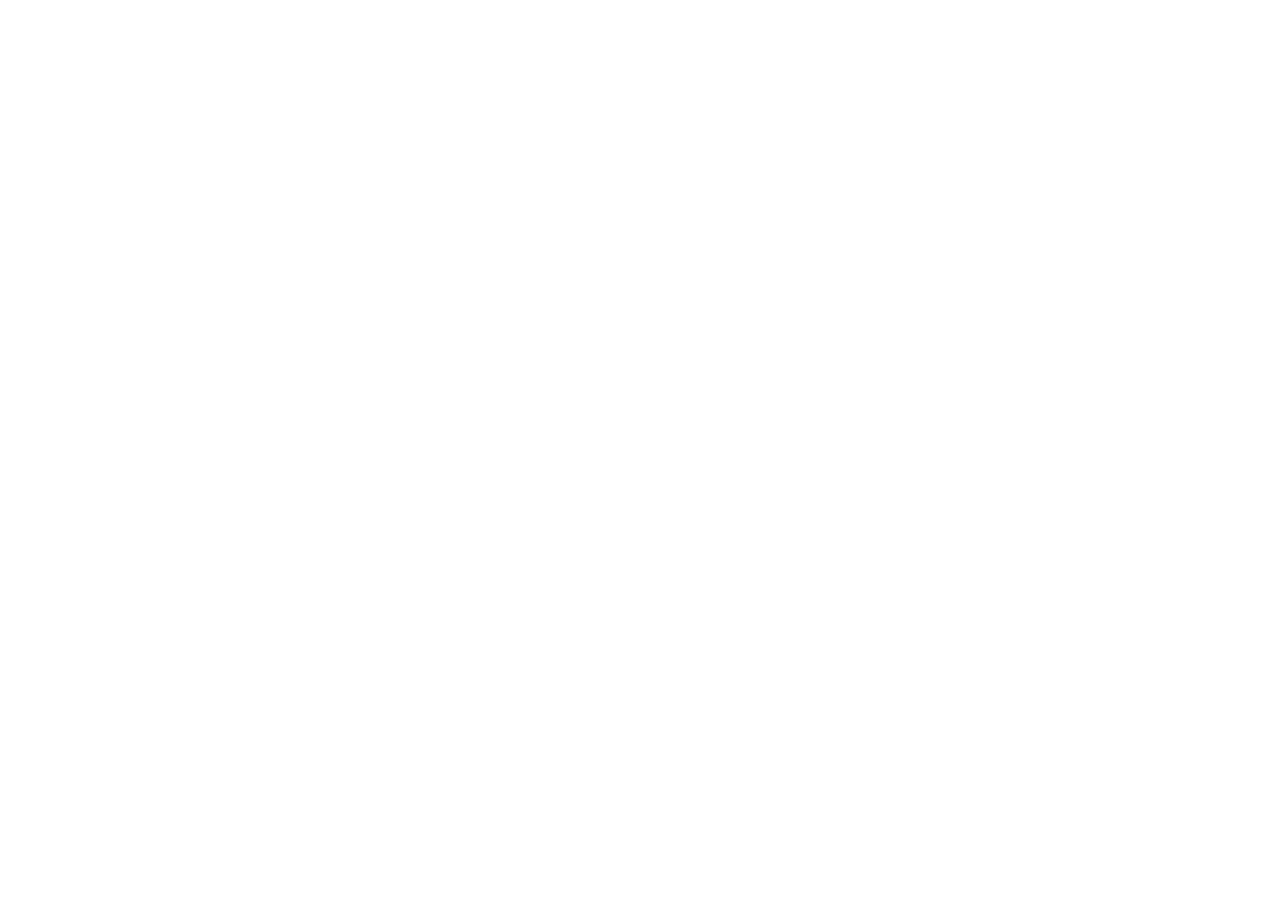
==== Basic-Tetris/index.html @ b63df692 "Updated Tetris Game" ====
<html lang="en">
<head>
    <meta charset="UTF-8">
    <meta http-equiv="X-UA-Compatible" content="IE=edge">
    <meta name="viewport" content="width=device-width, initial-scale=1.0">
    <script src="app.js" charset="utf-8"></script>
    <link rel="stylesheet" href="style.css"></link> 
    <title>Tetris</title>
</head>
<body>
    
</body>
</html>
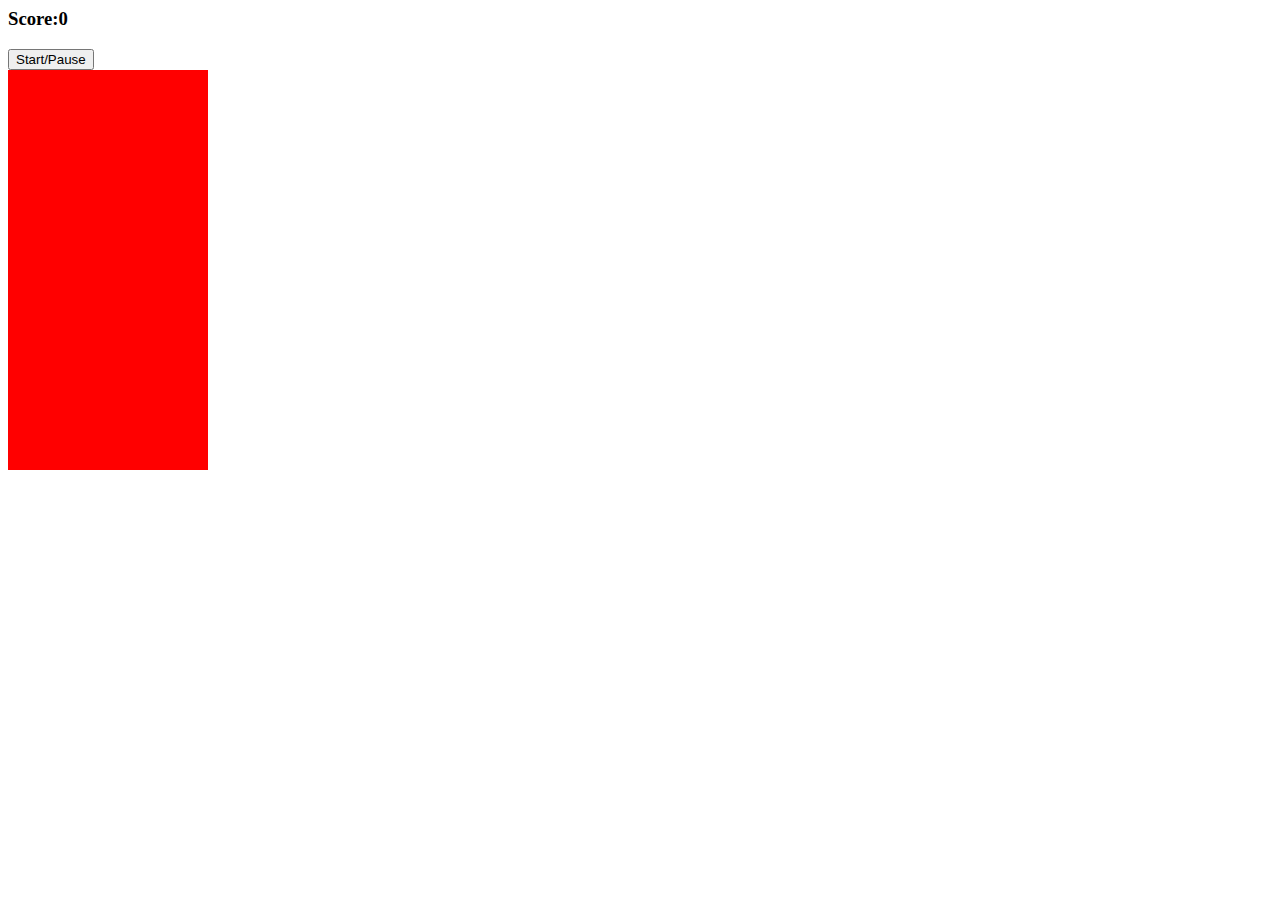
==== commit e6da3992: "Shapes Tetris Update" ====
--- a/Basic-Tetris/index.html
+++ b/Basic-Tetris/index.html
@@ -9,5 +9,211 @@
 </head>
 <body>
     
+<h3>Score:<span id = "score">0</span></h3>
+<button id = "start-button">Start/Pause</button>
+
+    <div class ="grid"> 
+    <div></div>
+    <div></div>
+    <div></div>
+    <div></div>
+    <div></div>
+    <div></div>
+    <div></div>
+    <div></div>
+    <div></div>
+    <div></div>
+    <div></div>
+    <div></div>
+    <div></div>
+    <div></div>
+    <div></div>
+    <div></div>
+    <div></div>
+    <div></div>
+    <div></div>
+    <div></div>
+    <div></div>
+    <div></div>
+    <div></div>
+    <div></div>
+    <div></div>
+    <div></div>
+    <div></div>
+    <div></div>
+    <div></div>
+    <div></div>
+    <div></div>
+    <div></div>
+    <div></div>
+    <div></div>
+    <div></div>
+    <div></div>
+    <div></div>
+    <div></div>
+    <div></div>
+    <div></div>
+    <div></div>
+    <div></div>
+    <div></div>
+    <div></div>
+    <div></div>
+    <div></div>
+    <div></div>
+    <div></div>
+    <div></div>
+    <div></div>
+    <div></div>
+    <div></div>
+    <div></div>
+    <div></div>
+    <div></div>
+    <div></div>
+    <div></div>
+    <div></div>
+    <div></div>
+    <div></div>
+    <div></div>
+    <div></div>
+    <div></div>
+    <div></div>
+    <div></div>
+    <div></div>
+    <div></div>
+    <div></div>
+    <div></div>
+    <div></div>
+    <div></div>
+    <div></div>
+    <div></div>
+    <div></div>
+    <div></div>
+    <div></div>
+    <div></div>
+    <div></div>
+    <div></div>
+    <div></div>
+    <div></div>
+    <div></div>
+    <div></div>
+    <div></div>
+    <div></div>
+    <div></div>
+    <div></div>
+    <div></div>
+    <div></div>
+    <div></div>
+    <div></div>
+    <div></div>
+    <div></div>
+    <div></div>
+    <div></div>
+    <div></div>
+    <div></div>
+    <div></div>
+    <div></div>
+    <div></div>
+    <div></div>
+    <div></div>
+    <div></div>
+    <div></div>
+    <div></div>
+    <div></div>
+    <div></div>
+    <div></div>
+    <div></div>
+    <div></div>
+    <div></div>
+    <div></div>
+    <div></div>
+    <div></div>
+    <div></div>
+    <div></div>
+    <div></div>
+    <div></div>
+    <div></div>
+    <div></div>
+    <div></div>
+    <div></div>
+    <div></div>
+    <div></div>
+    <div></div>
+    <div></div>
+    <div></div>
+    <div></div>
+    <div></div>
+    <div></div>
+    <div></div>
+    <div></div>
+    <div></div>
+    <div></div>
+    <div></div>
+    <div></div>
+    <div></div>
+    <div></div>
+    <div></div>
+    <div></div>
+    <div></div>
+    <div></div>
+    <div></div>
+    <div></div>
+    <div></div>
+    <div></div>
+    <div></div>
+    <div></div>
+    <div></div>
+    <div></div>
+    <div></div>
+    <div></div>
+    <div></div>
+    <div></div>
+    <div></div>
+    <div></div>
+    <div></div>
+    <div></div>
+    <div></div>
+    <div></div>
+    <div></div>
+    <div></div>
+    <div></div>
+    <div></div>
+    <div></div>
+    <div></div>
+    <div></div>
+    <div></div>
+    <div></div>
+    <div></div>
+    <div></div>
+    <div></div>
+    <div></div>
+    <div></div>
+    <div></div>
+    <div></div>
+    <div></div>
+    <div></div>
+    <div></div>
+    <div></div>
+    <div></div>
+    <div></div>
+    <div></div>
+    <div></div>
+    <div></div>
+    <div></div>
+    <div></div>
+    <div></div>
+    <div></div>
+    <div></div>
+    <div></div>
+    <div></div>
+    <div></div>
+    <div></div>
+    <div></div>
+    <div></div>
+    <div></div>
+    <div></div>
+    <div></div>
+    <div></div>
+
+
 </body>
 </html>--- a/Basic-Tetris/style.css
+++ b/Basic-Tetris/style.css
@@ -0,0 +1,13 @@
+.grid {
+    width:200px;
+    height: 400px;
+    display: flex;
+    flex-wrap: wrap; 
+    background-color: yellow;
+
+}
+.grid div {
+    height: 20px;
+    width: 20px;
+    background-color: red;
+}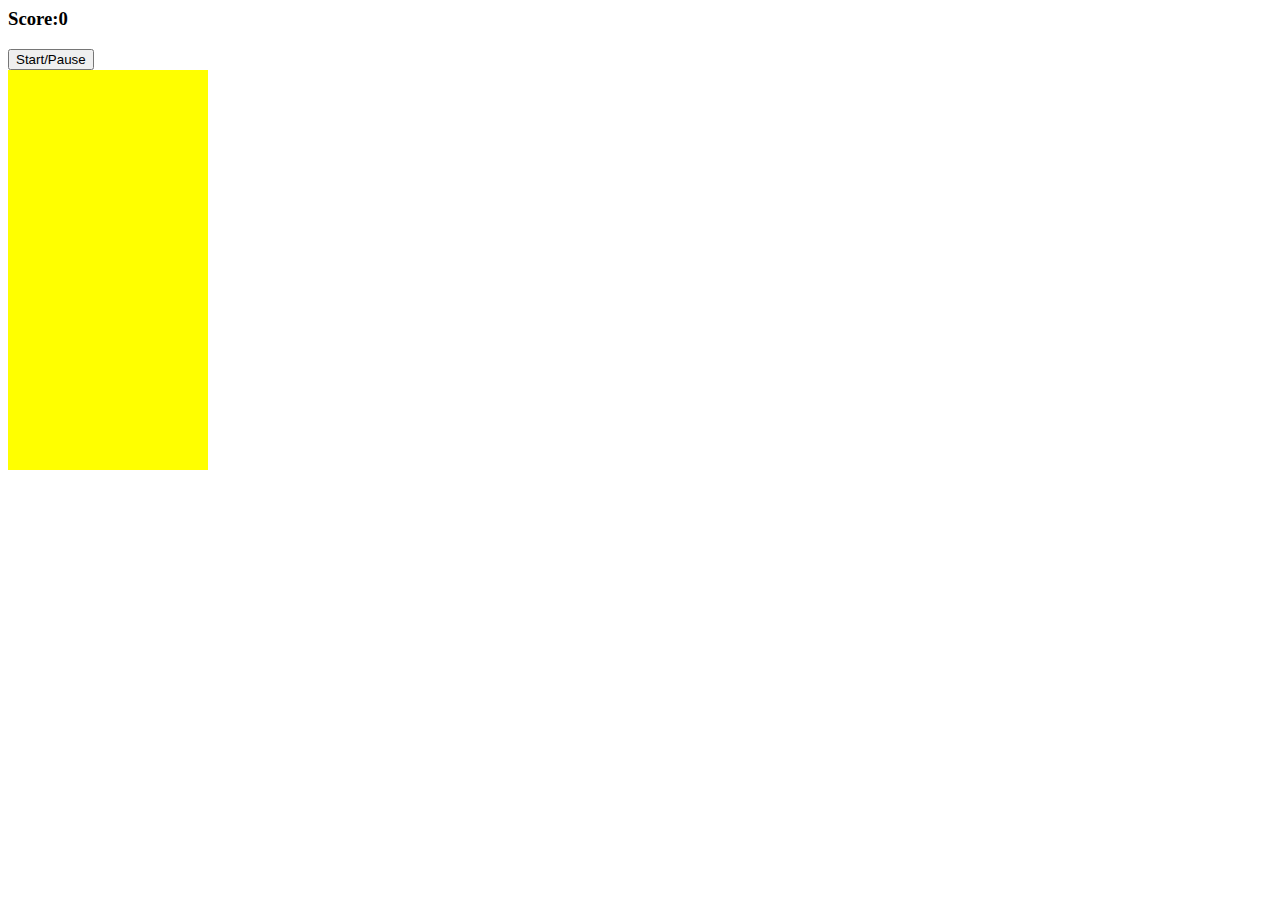
==== commit dcf43c19: "Updated Tetris" ====
--- a/Basic-Tetris/index.html
+++ b/Basic-Tetris/index.html
@@ -213,6 +213,16 @@
     <div></div>
     <div></div>
     <div></div>
+    <div class = "taken"></div>
+    <div class = "taken"></div>
+    <div class = "taken"></div>
+    <div class = "taken"></div>
+    <div class = "taken"></div>
+    <div class = "taken"></div>
+    <div class = "taken"></div>
+    <div class = "taken"></div>
+    <div class = "taken"></div>
+    <div class = "taken"></div>
 
 
 </body>
--- a/Basic-Tetris/style.css
+++ b/Basic-Tetris/style.css
@@ -9,5 +9,9 @@
 .grid div {
     height: 20px;
     width: 20px;
-    background-color: red;
-}+   
+}
+
+.tetromino {
+    background-color: blue;
+  }